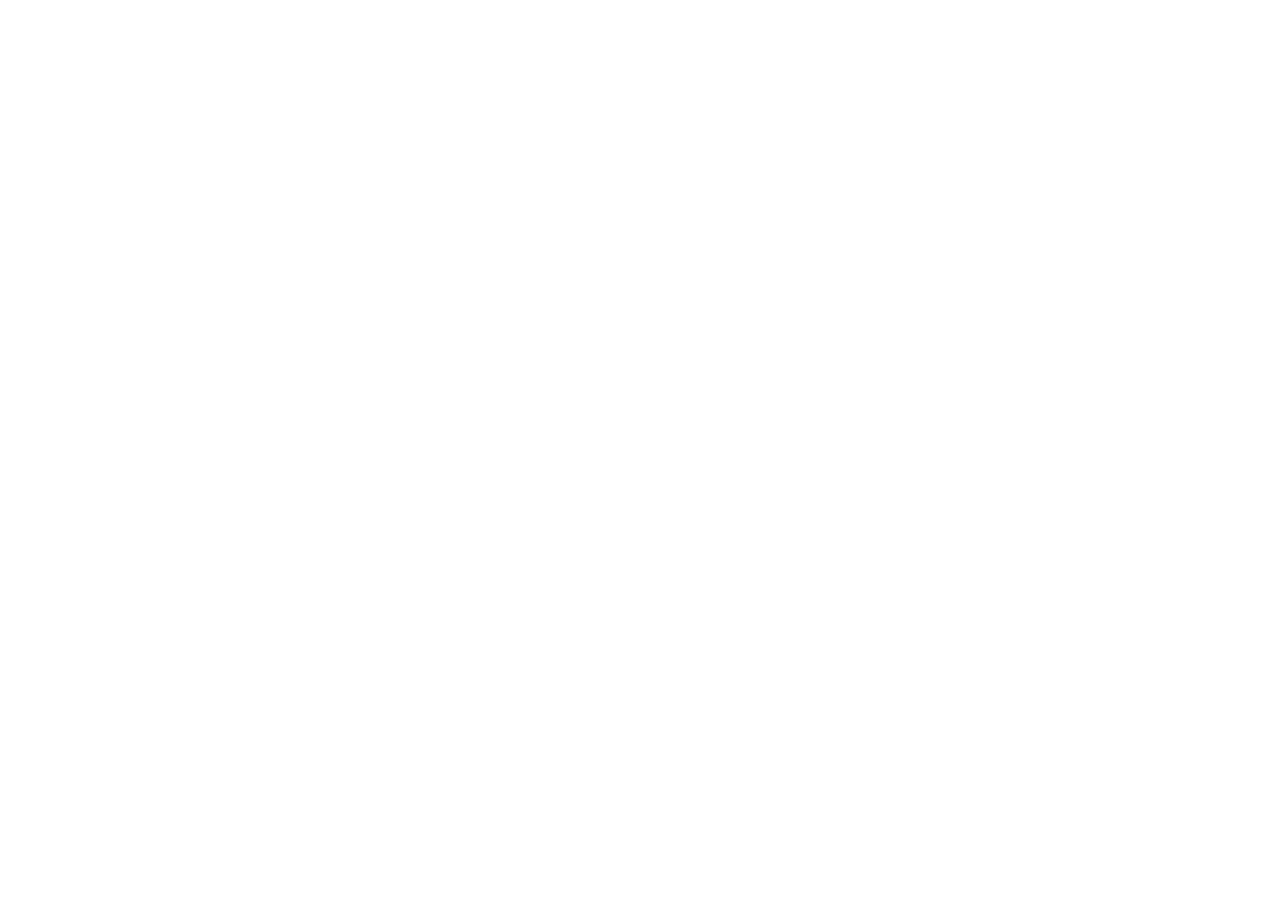
==== sankey/index.html @ 51ada168 "new template, adding more content" ====
<!DOCTYPE html>
<!-- http://bl.ocks.org/soxofaan/7c96560677ead0425fe7 -->
<html>
<head>
  <meta charset="utf-8">
  <title>OG</title>
  <style>

    body {
      font-family: sans-serif;
      background-color: #fff;
    }

    .node rect {
      fill-opacity: .9;
      shape-rendering: crispEdges;
    }

    .link {
      fill: none;
      stroke: #024;
      stroke-opacity: .2;
    }

    .link:hover {
      stroke-opacity: .5;
    }

    .link.backwards {
      stroke: #402;
      stroke-dasharray: 9,1;
    }

  </style>
</head>
<body>

<div id="data-set-select"></div>
<div id="chart"></div>

<script src="http://d3js.org/d3.v3.min.js" charset="utf-8"></script>
<script src="sankey.js"></script>
<script>

  // Some setup stuff.
  var margin = {top: 90, right: 20, bottom: 20, left: 80};
  var width = 2260 - margin.left - margin.right;
  var height = 950 - margin.top - margin.bottom;
  var color = d3.scale.category20();
  var clicked = false;

  // SVG (group) to draw in.
  var svg = d3.select("#chart").append("svg")
          .attr({
            width: width + margin.left + margin.right,
            height: height + margin.top + margin.bottom
          })
          .append("g")
          .attr("transform", "translate(" + margin.left + "," + margin.top + ")");

  var linksGroup = svg.append("g").attr('class', 'links');
  var nodesGroup = svg.append("g").attr('class', 'nodes');

  // Set up Sankey object.
  var sankey = d3.sankey()
          .nodeWidth(20)
          .nodePadding(100)
          .size([width, height-100]);

  // Get path data generator
  var path = sankey.link();


  // Callback to draw on a data set.
  function sankeyDraw(data) {

    sankey.nodes(data.nodes)
            .links(data.links)
            .sinksRight('sinksRight' in data ? data.sinksRight : true)
            .layout(32);

    // Draw the links.
    var links = linksGroup.selectAll('.link').data(data.links);
    // Enter
    links.enter()
            .append("path")
            .attr('class', 'link');
    // Enter + Update
    links.attr('d', path)
            .style("stroke-width", function (d) {
              return Math.max(1, d.dy/2);
            });
    links.classed('backwards', function (d) { return d.target.x < d.source.x; });

    links.append("title")
            .text(function (d) {
              return d.source.name + " to " + d.target.name + " = " + d.value;
            });

    links.attr("id", function (d, i) {
        d.id = i;
        return "link-" + i;
      });
    // Exit
    links.exit().remove();

    // Draw the nodes.
    var nodes = nodesGroup.selectAll('.node').data(data.nodes);
    // Enter
    var nodesEnterSelection = nodes.enter()
            .append("g")
            .attr('class', 'node')
            .on('mouseover', highlight_target_links)
            .on('click', highlight_source_links)
            // .on('mouseout', dehighlight_node_links)
            .on('mouseout', clearHighlight)
            .call(d3.behavior.drag()
            .origin(function(d) { return d; })
            .on("drag", dragmove));
    nodesEnterSelection.append("rect")
            .attr('width', sankey.nodeWidth())
            .append("title");
    nodesEnterSelection.append("text")
            .attr('x', sankey.nodeWidth() / 20)
            .attr('dy', "2em")
            .attr("text-anchor", "right")
            .attr('transform', null);

    // Enter + Update
    nodes
            .attr('transform', function (d) {
              return "translate(" + d.x + "," + d.y + ")";
            });
    nodes.select('rect')
            .attr('height', function (d) {
              return d.dy;
            })
            .style('fill', function (d) {
              return d.color = color(d.name.replace(/ .*/, ""));
            })
            .on('click', console.log('clickingg'))
            .style('stroke', function (d) {
              return d3.rgb(d.color).darker(2);
            });
    nodes.select('rect').select('title')
            .text(function (d) {
              return d.name + " - Completed By: " +d.value + " students";
            });
    nodes.select('text')
            .attr('y', function (d) {
              return d.dy / 2;
            })
            .text(function (d) {
              return d.name;
            });

    // Exit
    nodes.exit().remove();

    function dragmove(d) {
      // console.log('dragging')
        d3.select(this).attr("transform", "translate(" + d.x + "," + (d.y = Math.max(0, Math.min(height - d.dy, d3.event.y))) + ")");
        sankey.relayout();
        links.attr("d", path);
      }

  // highlighting nodes and links
    function highlight_target_links(node, i) {
      // console.log("highlighting nodes");

      // var remainingNodes = [],
      //   nextNodes = [];

      // var stroke_opacity = 0;
      //   d3.select(this).attr("data-clicked", "1");
      //   stroke_opacity = 0.6;

      // var traverse = [{
      //   linkType: "sourceLinks",
      //   nodeType: "target"
      // }, {
      //   linkType: "targetLinks",
      //   nodeType: "source"
      // }];

      // traverse.forEach(function (step) {
      //   node[step.linkType].forEach(function (link) {
      //     remainingNodes.push(link[step.nodeType]);
      //     highlight_link(link.id, stroke_opacity);
      //   });

        
      //   while (remainingNodes.length) {
      //     nextNodes = [];
      //     remainingNodes.forEach(function (node) {
      //       node[step.linkType].forEach(function (link) {
      //         // console.log(link);
              
      //         // console.log("source", link.source.value);
      //         // console.log("target", link.target.value);
      //         // if (nextNodes.indexOf(link[step.nodeType]) == -1 || nextNodes.indexOf(link[step.nodeType]) == 1) {

      //         if (nextNodes.indexOf(link[step.nodeType]) === -1) {
      //           nextNodes.push(link[step.nodeType]);
      //           highlight_link(link.id, stroke_opacity);
      //         }
      //       });
      //     });

      //     remainingNodes = nextNodes;
      //   }
      // });
      // console.log("hikkk");
          node["targetLinks"].forEach(function(srcLnk){
            console.log(srcLnk)
              d3.select("#link-" +srcLnk.id).style("stroke-opacity", 0.8);
          });
      
    }

    function highlight_source_links(node, i) {
      if(clicked==false){
          node["sourceLinks"].forEach(function(srcLnk){
            console.log(srcLnk)
              d3.select("#link-" +srcLnk.id).style("stroke-opacity", 0.8);
          });
          clicked=true;
        }
        else{
          console.log("CLICKED TRUE")
          clearHighlight();
          clicked = false;
        }
      
    }

    function highlight_paths(stroke_opacity) {
      console.log("hi");
        return function(d,i){
            d.sourceLinks.forEach(function(srcLnk){
                d3.select("#link"+srcLnk.id).style("stroke-opacity", stroke_opacity);
            });
            d.targetLinks.forEach(function(srcLnk){
                d3.select("#link"+srcLnk.id).style("stroke-opacity", stroke_opacity);
            });
        }
    }

    function highlight_link(id, opacity) {
      d3.select("#link-" + id).style("stroke-opacity", opacity);
    }

    function clearHighlight(){
      nodesGroup.selectAll('.node').style("stroke-opacity", 0.2);
      linksGroup.selectAll('.link').style("stroke-opacity", 0.2);
    }

  }


</script>
<script src="data07-big-with-cycle.js"></script>
</body>
</html>
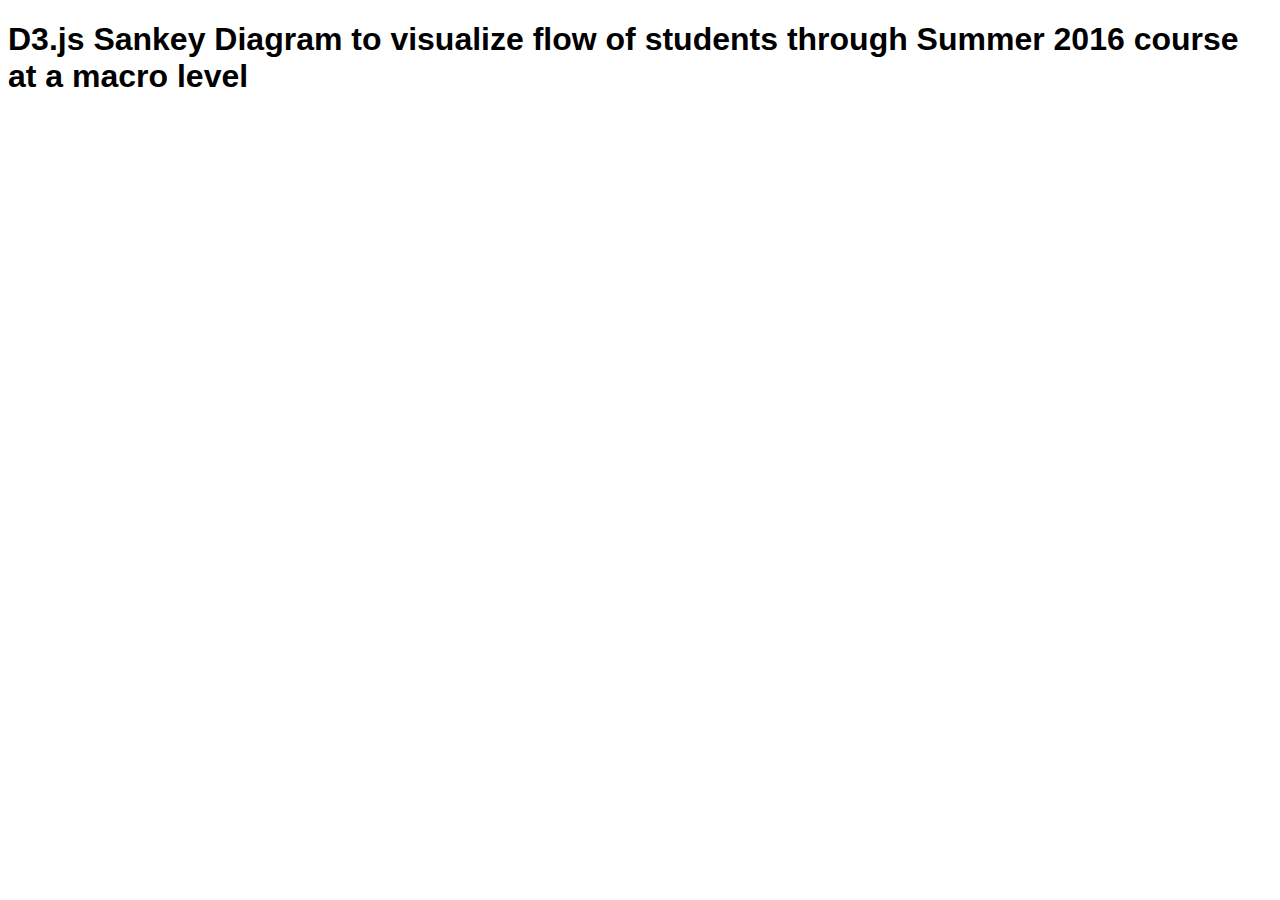
==== commit 1047b747: "complete webpages" ====
--- a/sankey/index.html
+++ b/sankey/index.html
@@ -3,7 +3,7 @@
 <html>
 <head>
   <meta charset="utf-8">
-  <title>OG</title>
+  <title>Sankey Diagram</title>
   <style>
 
     body {
@@ -34,6 +34,7 @@
   </style>
 </head>
 <body>
+  <h1>D3.js Sankey Diagram to visualize flow of students through Summer 2016 course at a macro level</h1>
 
 <div id="data-set-select"></div>
 <div id="chart"></div>
@@ -44,8 +45,8 @@
 
   // Some setup stuff.
   var margin = {top: 90, right: 20, bottom: 20, left: 80};
-  var width = 2260 - margin.left - margin.right;
-  var height = 950 - margin.top - margin.bottom;
+  var width = 1800 - margin.left - margin.right;
+  var height = 800 - margin.top - margin.bottom;
   var color = d3.scale.category20();
   var clicked = false;
 
